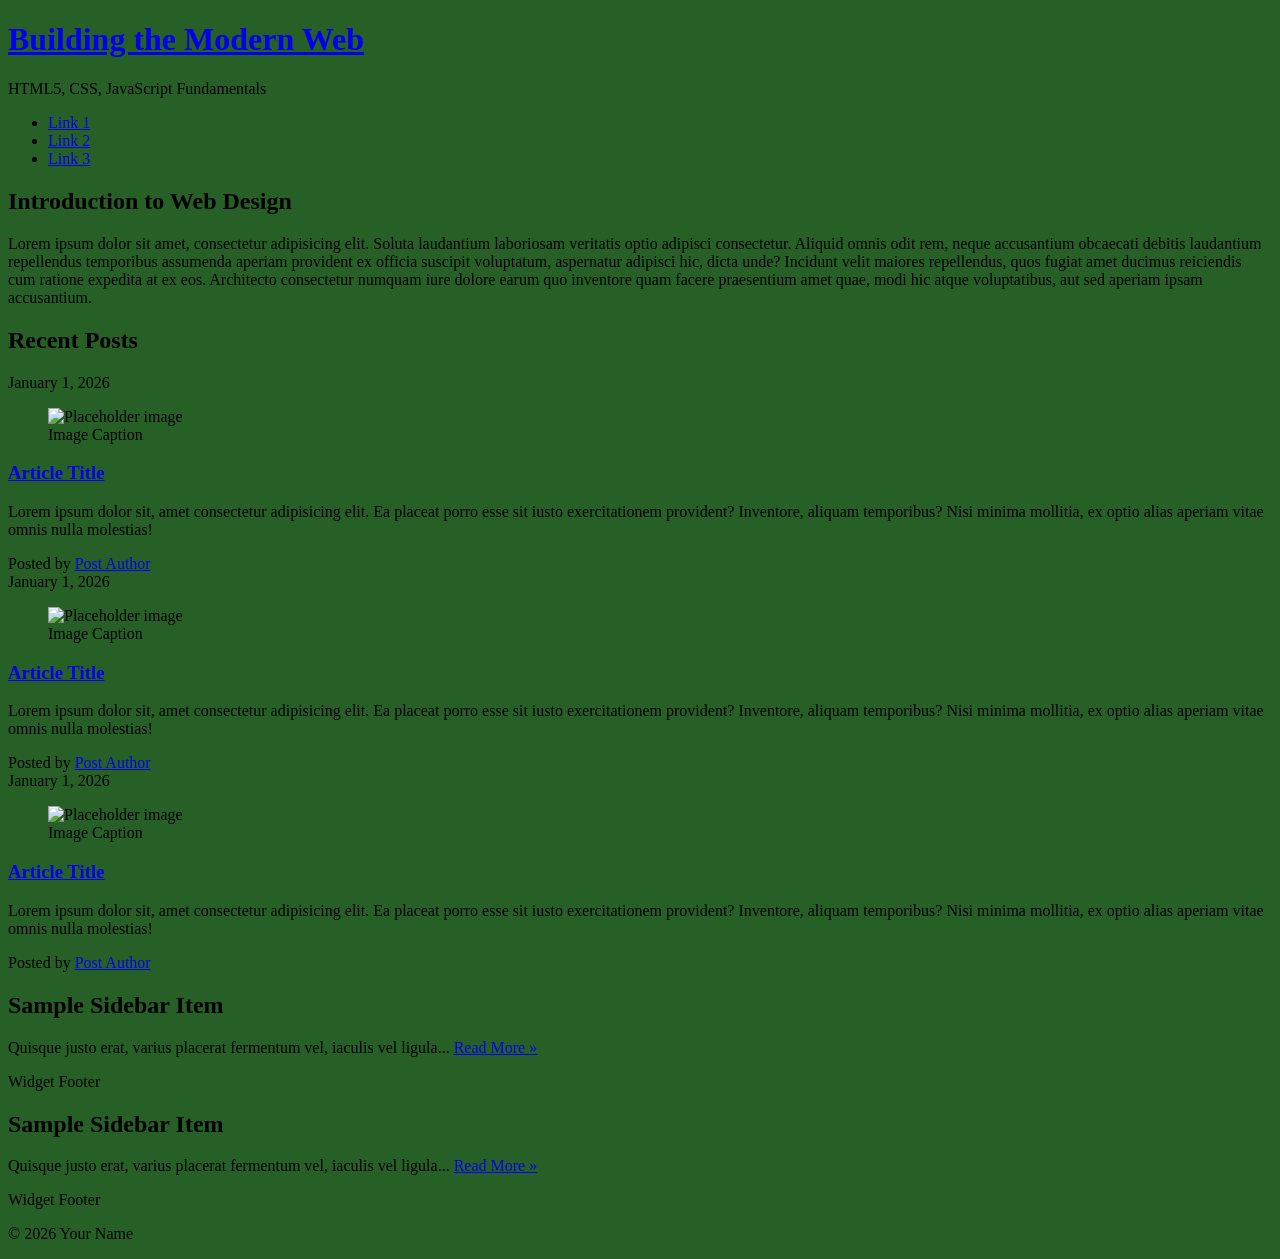
==== css-demo/index.html @ 8b8f2afe "9/24" ====
<!-- This code should be saved in a file name index.html in the css-demo directory in your repository-->

<!DOCTYPE html>
<html lang="en">

<head>
  <title>IFSC 11003 - Prototype</title>
  <meta charset="UTF-8" />
  <meta name="description" content="Keyword rich narrative on site purpose" />
  <meta name="author" content="Student Name" />
  <meta name="viewport" content="width=device-width, initial-scale=1" />

  <!-- Style Sheet -->
   
  <link href="assets/css/style.css" rel="stylesheet" />
</head>

<body>
  <a class="visually-hidden" href="#main-content">Skip to main content</a>
  <header class="primary">
    <h1><a href="index.html">Building the Modern Web</a></h1>
    <p class="subtitle">HTML5, CSS, JavaScript Fundamentals</p>
    <nav class="primary container" aria-label="Primary">
      <ul>
        <li><a href="#">Link 1</a></li>
        <li><a href="#">Link 2</a></li>
        <li><a href="#">Link 3</a></li>
      </ul>
    </nav>
  </header>

  <!-- Main landmark gives you a clean selector target for weeks 6–9 -->
  <main id="main-content" class="container">

    <section id="content">
      <h2>Introduction to Web Design</h2>
      <p>
        Lorem ipsum dolor sit amet, consectetur adipisicing elit. Soluta laudantium laboriosam veritatis optio adipisci consectetur. Aliquid omnis odit rem, neque accusantium obcaecati debitis laudantium repellendus temporibus assumenda aperiam provident ex officia suscipit voluptatum, aspernatur adipisci hic, dicta unde? Incidunt velit maiores repellendus, quos fugiat amet ducimus reiciendis cum ratione expedita at ex eos. Architecto consectetur numquam iure dolore earum quo inventore quam facere praesentium amet quae, modi hic atque voluptatibus, aut sed aperiam ipsam accusantium.
      </p>
    </section>

    <section id="blog" aria-labelledby="recent-posts">
      <h2 id="recent-posts">Recent Posts</h2>

      <article class="post">
        <header>
          <time class="post-date" datetime="2026-01-01">January 1, 2026</time>

          <figure>
            <img src="https://placehold.co/300x200" alt="Placeholder image" />
            <figcaption>Image Caption</figcaption>
          </figure>

          <h3><a href="#" rel="bookmark">Article Title</a></h3>
        </header>

        <p>
          Lorem ipsum dolor sit, amet consectetur adipisicing elit. Ea placeat porro esse sit iusto exercitationem provident? Inventore, aliquam temporibus? Nisi minima mollitia, ex optio alias aperiam vitae omnis nulla molestias!
        </p>

        <footer class="post-meta">
          Posted by <a href="#">Post Author</a>
        </footer>
      </article>

      <article class="post">
        <header>
          <time class="post-date" datetime="2026-01-01">January 1, 2026</time>

          <figure>
            <img src="https://placehold.co/300x200" alt="Placeholder image" />
            <figcaption>Image Caption</figcaption>
          </figure>

          <h3><a href="#" rel="bookmark">Article Title</a></h3>
        </header>

        <p>
          Lorem ipsum dolor sit, amet consectetur adipisicing elit. Ea placeat porro esse sit iusto exercitationem provident? Inventore, aliquam temporibus? Nisi minima mollitia, ex optio alias aperiam vitae omnis nulla molestias!
        </p>

        <footer class="post-meta">
          Posted by <a href="#">Post Author</a>
        </footer>
      </article>

      <article class="post">
        <header>
          <time class="post-date" datetime="2026-01-01">January 1, 2026</time>

          <figure>
            <img src="https://placehold.co/300x200" alt="Placeholder image" />
            <figcaption>Image Caption</figcaption>
          </figure>

          <h3><a href="#" rel="bookmark">Article Title</a></h3>
        </header>

        <p>
Lorem ipsum dolor sit, amet consectetur adipisicing elit. Ea placeat porro esse sit iusto exercitationem provident? Inventore, aliquam temporibus? Nisi minima mollitia, ex optio alias aperiam vitae omnis nulla molestias!
        </p>

        <footer class="post-meta">
          Posted by <a href="#">Post Author</a>
        </footer>
      </article>

    </section>

  </main>
  <aside aria-label="Sidebar">
    <div class="container">

      <article class="widget">
        <header>
          <h2>Sample Sidebar Item</h2>
        </header>

        <p>
          Quisque justo erat, varius placerat fermentum vel, iaculis vel ligula...
          <a href="#">Read More &raquo;</a>
        </p>

        <footer>Widget Footer</footer>
      </article>

      <article class="widget">
        <header>
          <h2>Sample Sidebar Item</h2>
        </header>

        <p>
          Quisque justo erat, varius placerat fermentum vel, iaculis vel ligula...
          <a href="#">Read More &raquo;</a>
        </p>

        <footer>Widget Footer</footer>
      </article>

    </div>
  </aside>

  <footer class="primary">
    <p>&copy; 2026 Your Name</p>
  </footer>

</body>

</html>
---- css-demo/assets/css/style.css ----
/* ---------------Box Sizing----------------- */
html {
  box-sizing: border-box;
}
*,
*:before,
*:after {
  box-sizing: inherit;
}
 
 
/* Skip link utility: hidden until focused */
.visually-hidden {
  border: 0;
  clip: rect(0, 0, 0, 0);
  height: 1px;
  margin: -1px;
  overflow: hidden;
  padding: 0;
  position: absolute;
  white-space: nowrap;
  width: 1px;
}

body{
    background-color:rgb(39, 96, 39);
}
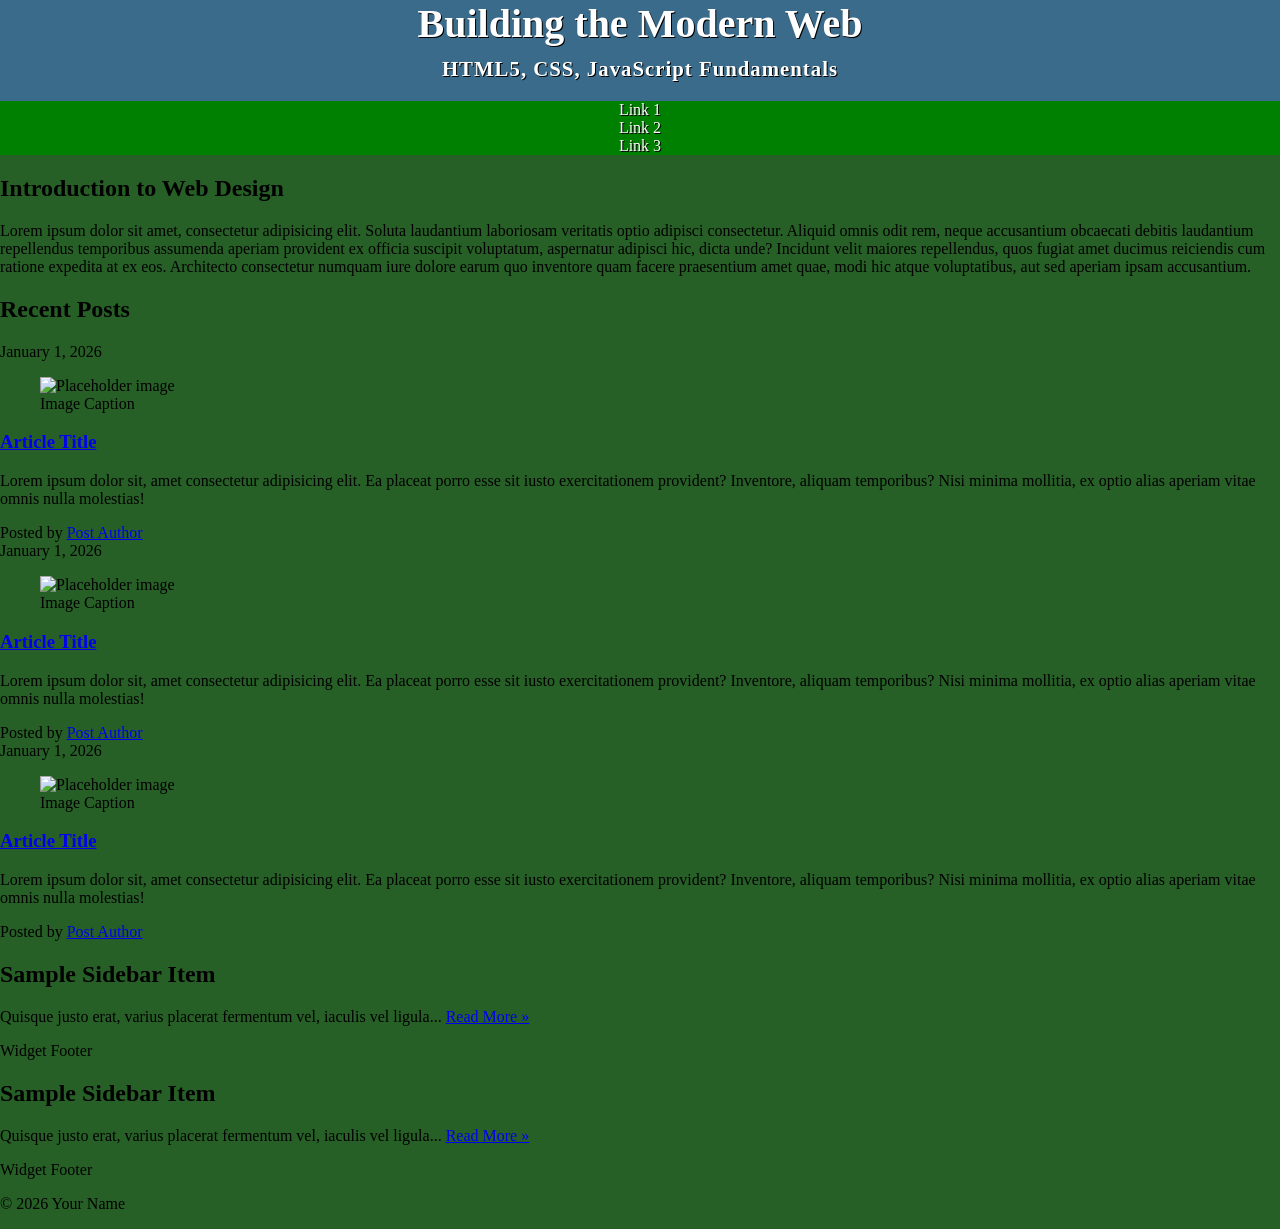
==== commit 5d69a1a4: "started css demo" ====
--- a/css-demo/index.html
+++ b/css-demo/index.html
@@ -9,7 +9,9 @@
   <meta name="description" content="Keyword rich narrative on site purpose" />
   <meta name="author" content="Student Name" />
   <meta name="viewport" content="width=device-width, initial-scale=1" />
-
+<link rel="preconnect" href="https://fonts.googleapis.com">
+<link rel="preconnect" href="https://fonts.gstatic.com" crossorigin>
+<link href="https://fonts.googleapis.com/css2?family=Michroma&display=swap" rel="stylesheet">
   <!-- Style Sheet -->
    
   <link href="assets/css/style.css" rel="stylesheet" />
--- a/css-demo/assets/css/style.css
+++ b/css-demo/assets/css/style.css
@@ -24,4 +24,45 @@
 
 body{
     background-color:rgb(39, 96, 39);
-}+}
+body{
+.michroma-regular 
+  font-family: "Michroma", sans-serif;
+  font-weight: 400;
+  font-style: normal;
+  margin:0;
+}
+header.primary{
+  background-color:#3b6b8b;
+  color:#ffffff;
+  text-align:center;
+  text-shadow:1px 1px #000000;
+}
+
+header.primary a{
+  color: #ffffff;
+text-decoration: none;
+}
+
+header.primary h1{
+  font-size: 2.5rem;
+  margin: 0;
+}
+
+header.primary p.subtitle{
+font-size:1.3rem;
+font-weight:bold;
+/* top | l/r |bottom */
+margin:10px 0 20px;
+letter-spacing: 1px;
+}
+
+nav.primary ul {
+  background:red;
+padding:0;
+}
+nav.primary ul li {
+  background:green;
+list-style-type:none;
+}
+nav.primary ul li a{}
